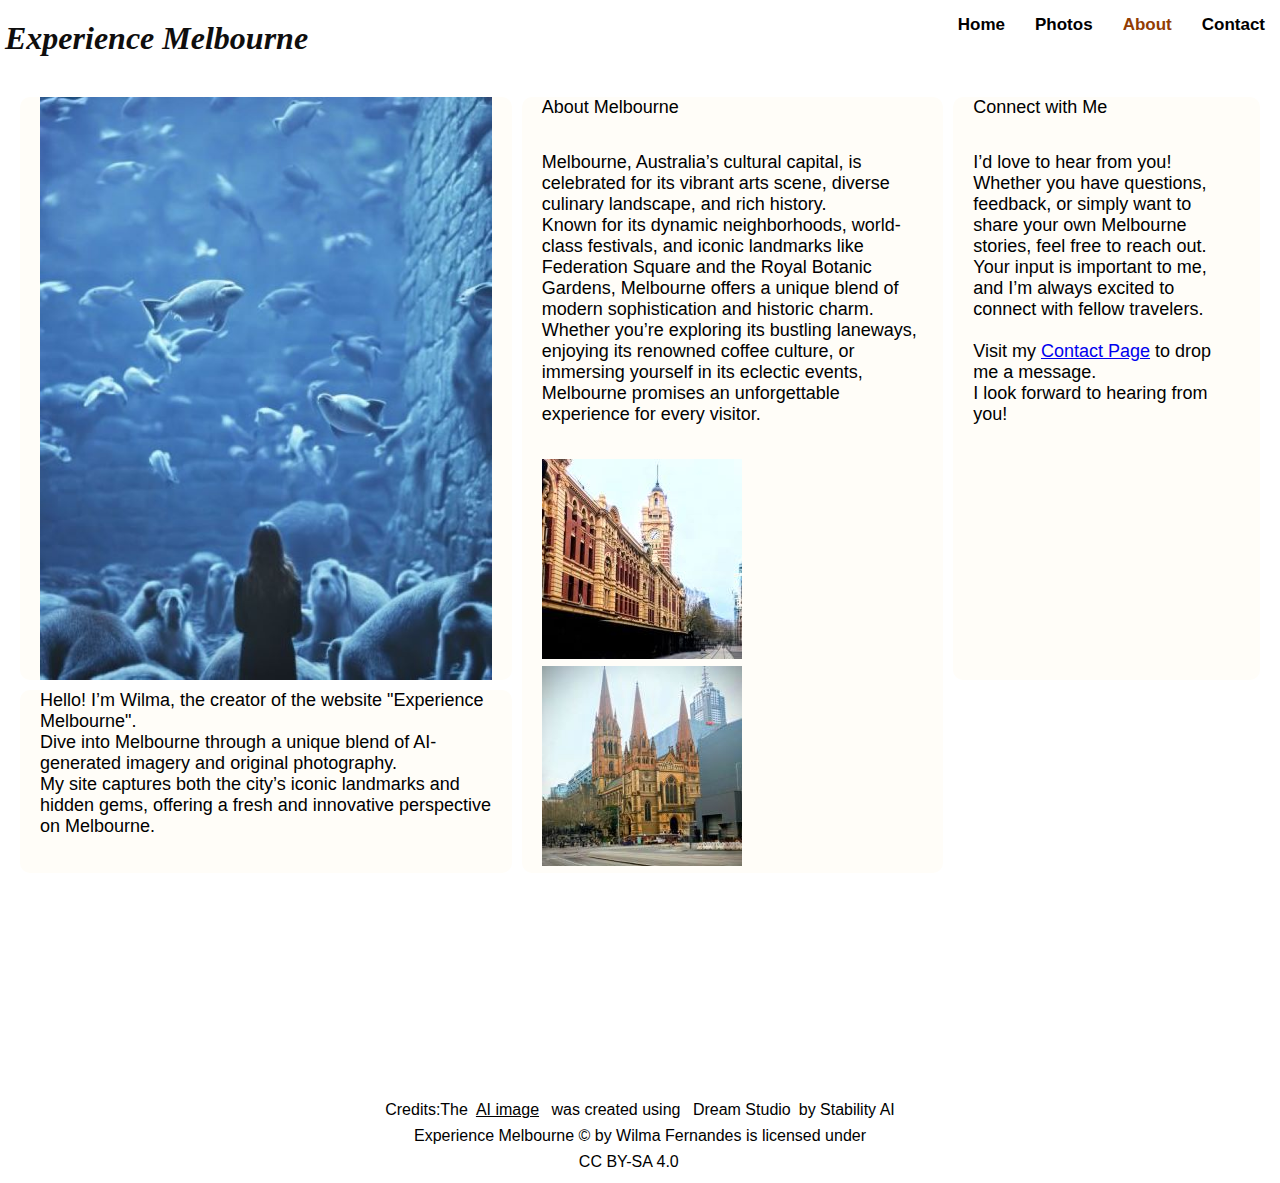
==== about.html @ c67a9ec7 "Add files via upload" ====
<!DOCTYPE html>
<html lang="en">

<head>
    <meta charset="UTF-8" />
    <meta name="viewport" content="width=device-width, initial-scale=1.0" />
    <meta name="description" content="Experience Melbourne" />
    <title>Experience Melbourne</title>
    <link rel="icon" type="image/x-icon" href="images/emfavicon.ico" />
    <link rel="stylesheet" href="general.css" />
    <link rel="stylesheet" href="header.css" />
    <link rel="stylesheet" href="about.css" />
    <link rel="stylesheet" href="footer.css" />
</head>

<body>
    <header>
        <h1>Experience Melbourne</h1>
        <label for="hamburger_checkbox">
            <img src="images/Hamburger_icon.svg" alt="Menu" id="hamburger_image">
        </label>
        <input type="checkbox" id="hamburger_checkbox">
        <nav>
            <a href="index.html">Home</a>
            <a href="photos.html">Photos</a>
            <a href="about.html" class="active_nav">About</a>
            <a href="contact.html">Contact</a>
        </nav>
    </header>

    <main>
        <div id="container1"><img src="images/about-img.jpg" alt="" title="AI image">
        </div>
        <div id="container2">
         
            <p> Hello! I’m Wilma, the creator of the website "Experience Melbourne".<br>
                Dive into Melbourne through a unique blend of AI-generated imagery and original photography.<br>
                My site captures both the city’s iconic landmarks and hidden gems, offering a fresh and innovative perspective on Melbourne.
           </p> </div>
        <div id="container3">
            <h2>About Melbourne</h2><br>
            <p> Melbourne, Australia’s cultural capital, is celebrated for its vibrant arts scene, diverse culinary
                landscape, and rich history.
                <br>Known for its dynamic neighborhoods, world-class festivals, and iconic landmarks like Federation
                Square and the Royal Botanic Gardens, Melbourne offers a unique blend of modern sophistication and
                historic charm.
                <br>Whether you’re exploring its bustling laneways, enjoying its renowned coffee culture, or immersing
                yourself in its eclectic events,
                Melbourne promises an unforgettable experience for every visitor.
            </p><br>
            <img src="/images/flinder-about.jpg" alt="" title=""><img src="/images/st-paul-about.jpg" alt=""
                title="">
        </div>
        <div id="container4">
            <h2>Connect with Me</h2><br>
            <p> I’d love to hear from you! Whether you have questions,
                feedback, or simply want to share your own Melbourne stories, feel free to reach out.
                Your input is important to me, and I’m always excited to connect with fellow travelers.<br><br>Visit my
                <a href="contact.html">Contact Page</a> to drop me a message.<br>
                I look forward to hearing from you!
            </p>
        </div>
    </main>

    <footer>
        <!--Footer providing credits for an AI-generated image and the tool used -->
        <p>Credits:The<a href="images/about-img.jpg" target="_blank" rel="noopener noreferrer"><u>AI image</u></a>
            was created using <a href="https://dreamstudio.ai" target="_blank" rel="noopener noreferrer">Dream
                Studio</a>by Stability AI</p>

         <!-- Displays the title, author, and Creative Commons license information with icons -->
        <p>
            <span property="dct:title">Experience Melbourne &copy;</span> by
            <span property="cc:attributionName">Wilma Fernandes</span> is licensed under
            <br>
            <a href="https://creativecommons.org/licenses/by-sa/4.0/?ref=chooser-v1" target="_blank"
                rel="license noopener noreferrer">CC BY-SA 4.0
                <img src="https://mirrors.creativecommons.org/presskit/icons/cc.svg?ref=chooser-v1" alt="">
                <img src="https://mirrors.creativecommons.org/presskit/icons/by.svg?ref=chooser-v1" alt="">
                <img src="https://mirrors.creativecommons.org/presskit/icons/sa.svg?ref=chooser-v1" alt="">
            </a>
        </p>
    </footer>
</body>

</html>
---- general.css ----
* {
    margin: 0;
    padding: 0;
    box-sizing: border-box;
}

body {
    background: white;
    font-family: Arial, Helvetica, sans-serif;
    margin: 0;
}
---- header.css ----
/*Mobile First View*/
header {
    background-color:white;
    overflow: hidden;
}

h1 {
    color: rgb(15, 14, 14);
    float: left;
    padding: 0 20px; 
    padding-top: 20px;
    padding-bottom: 20px;
    padding-left: 5px;
    text-align: center;
    width: 100%;
    font-family:'Times New Roman', Times, serif;
    font-style: italic;
}

#hamburger_checkbox {
    display: none;
}

#hamburger_image {
    background-color: white;
    display: block;
    margin-bottom: 20px;
    margin-left: auto;
    margin-right: auto;
    padding: 10px;
    width: 10%;
}

/* show and hide the menu */
#hamburger_checkbox:not(:checked)+nav {
    display: none;
}

nav a {
    color: black;
    float: left;
    font-size: 17px;
   font-weight: 600 ;
    padding: 15px 15px;
    text-align: center;
    text-decoration:solid;
    width: 100%;
    transition: background-color 0.3s ease, color 0.3s ease;
}

/* Invert colors on mouse hover */
nav a:hover{
    color: rgb(6, 118, 166);  
}

/* Invert colors on tab key focus*/
nav a:focus {
    color: rgb(7, 133, 164);
    outline: none
}

/* Highlight the current link - change link to text*/
.active_nav {
    background-color: white;
    color: rgb(146, 60, 3);
}


/* Medium devices (landscape tablets, 768px and up) */
@media only screen and (min-width: 768px) {

    /* hide the hamburger menu */
    #hamburger_image {
        display: none;
    }

    /* show the nav links */
    #hamburger_checkbox:not(:checked)+nav {
        display: block;
    }

    h1 {
        text-align: left;
        width: 390px;
    }

    nav {
        float: right;
    }

    nav a {
        width: auto;
    }
}
---- about.css ----
main > div {
   /* background-color: rgb(245, 238, 223);
    background-color: rgb(246, 241, 232);*/
    background-color: rgb(255, 253, 248);
    border-radius: 10px;
    font-size:30px;
    padding: 0 20px;
    text-align: left; 
}

main > div > h2 {
    font-size: 18px;
    font-weight: 400;
    text-align: left;
}

main > div >p {
    font-size: 18px;
}

main{
    background-color: white;
    display: grid;
    grid-template-areas: 
    '.'
    '.'
    '.'
    '.'
    '.';
    grid-gap:10px;
    padding: 20px;
}

#container1 img{
  width: 100%;
  vertical-align:middle;  
  height:100%;
  min-width:30vh;
}


/* Medium devices (landscape tablets, 768px and up) */
@media only screen and (min-width: 768px) {
  #container2{
    grid-area: area2;
  }  
  #container3{
    grid-area: area3;
  }  
  main{
    grid-template-areas:
    '. area3 .'
    'area2 area3 .'
    'area2 area3 .';
  }
  
}
---- footer.css ----
footer {
    background-color: white;
    padding: 200px 0 4px 0;
    text-align: center;
    width: 100%;
}

footer a {
    color:black;
    display: inline-block;
    padding: 8px;
    text-decoration: none;
}

footer a:hover {
    background-color: black;
    color: white;
}

footer a:focus {
    background-color: black;
    color: white;
    outline: none;
}

footer img {
    height: 22px;
    margin-left: 3px;
    vertical-align: text-bottom;
}
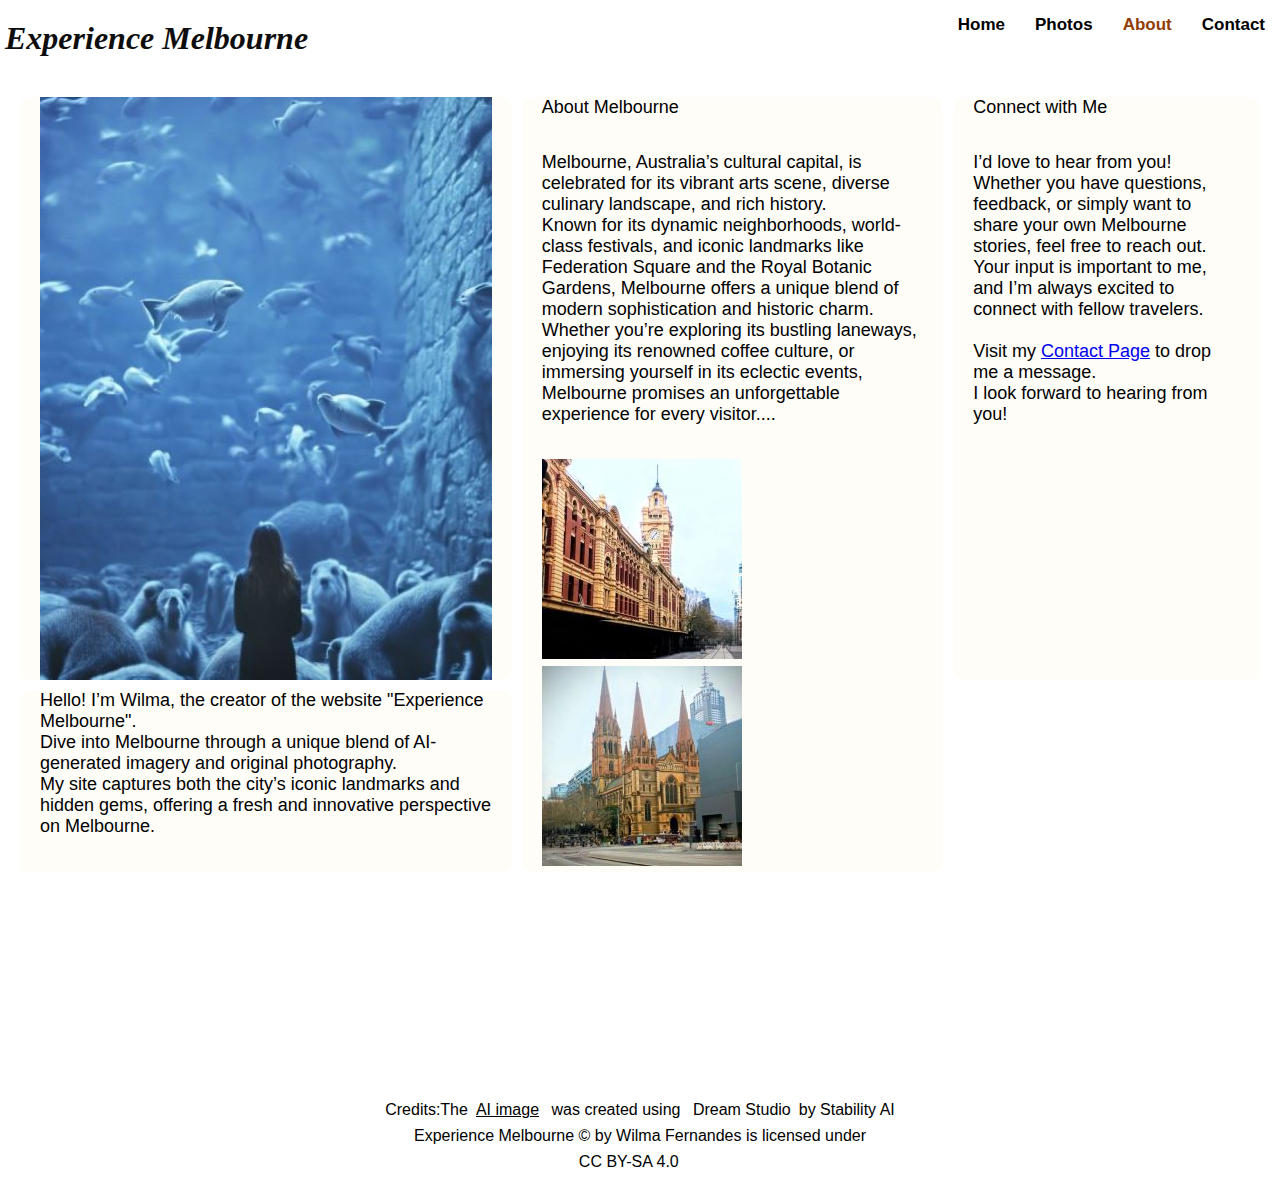
==== commit 451df93d: "Update about.html" ====
--- a/about.html
+++ b/about.html
@@ -46,7 +46,7 @@
                 historic charm.
                 <br>Whether you’re exploring its bustling laneways, enjoying its renowned coffee culture, or immersing
                 yourself in its eclectic events,
-                Melbourne promises an unforgettable experience for every visitor.
+                Melbourne promises an unforgettable experience for every visitor....
             </p><br>
             <img src="/images/flinder-about.jpg" alt="" title=""><img src="/images/st-paul-about.jpg" alt=""
                 title="">
@@ -83,4 +83,4 @@
     </footer>
 </body>
 
-</html>+</html>
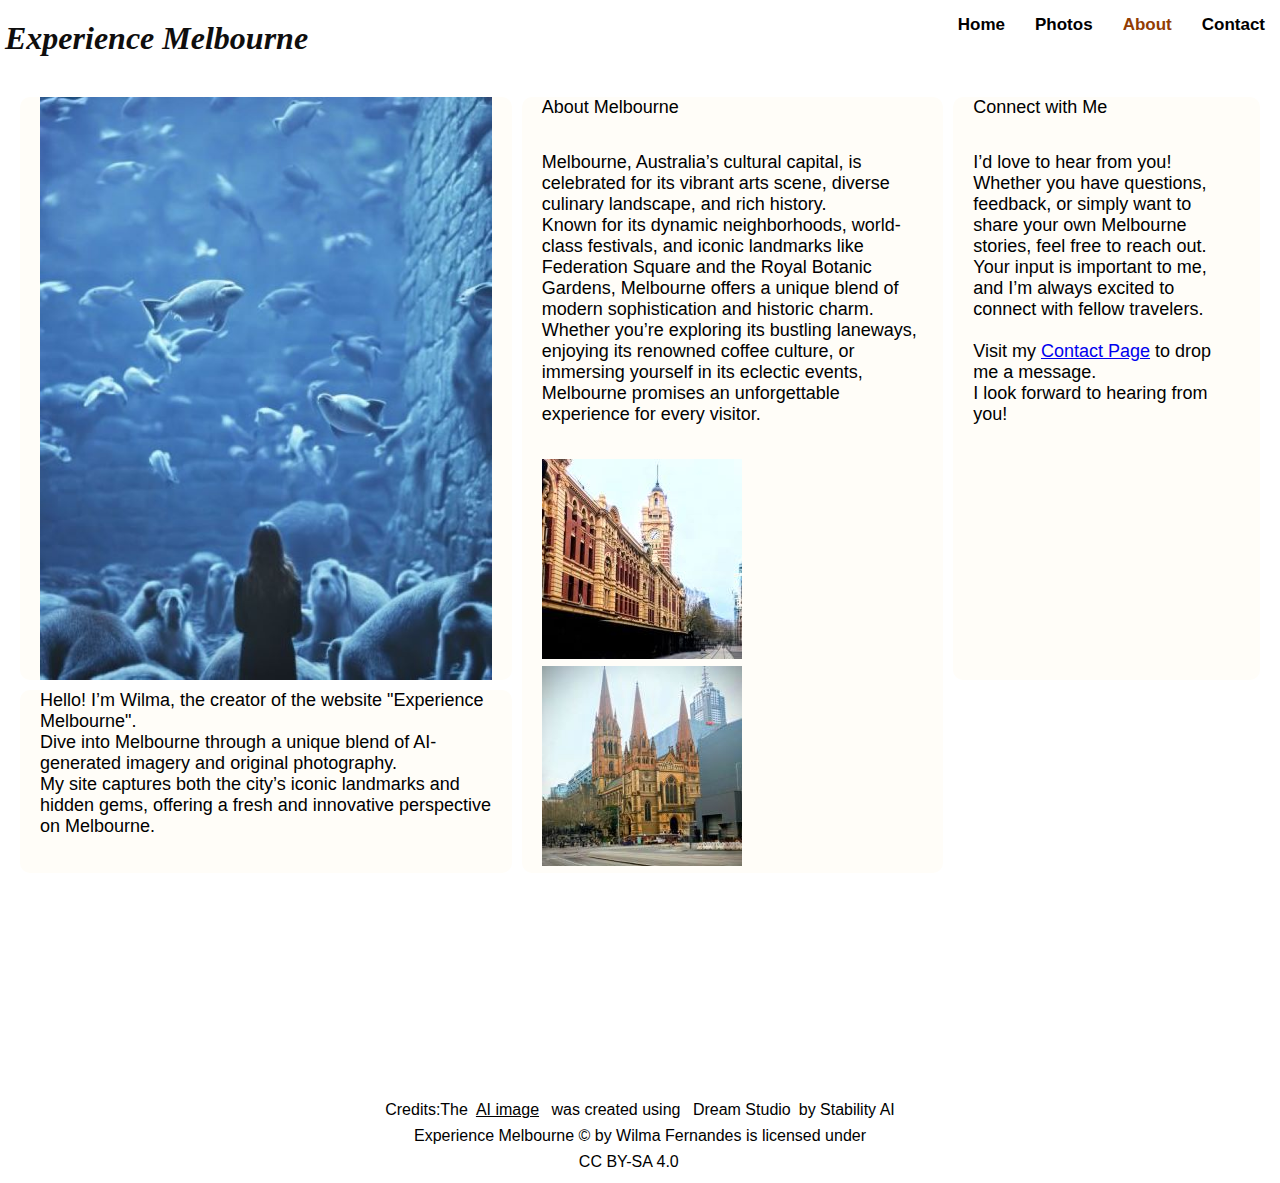
==== commit 68f89727: "Update about.html" ====
--- a/about.html
+++ b/about.html
@@ -46,7 +46,7 @@
                 historic charm.
                 <br>Whether you’re exploring its bustling laneways, enjoying its renowned coffee culture, or immersing
                 yourself in its eclectic events,
-                Melbourne promises an unforgettable experience for every visitor....
+                Melbourne promises an unforgettable experience for every visitor.
             </p><br>
             <img src="/images/flinder-about.jpg" alt="" title=""><img src="/images/st-paul-about.jpg" alt=""
                 title="">
